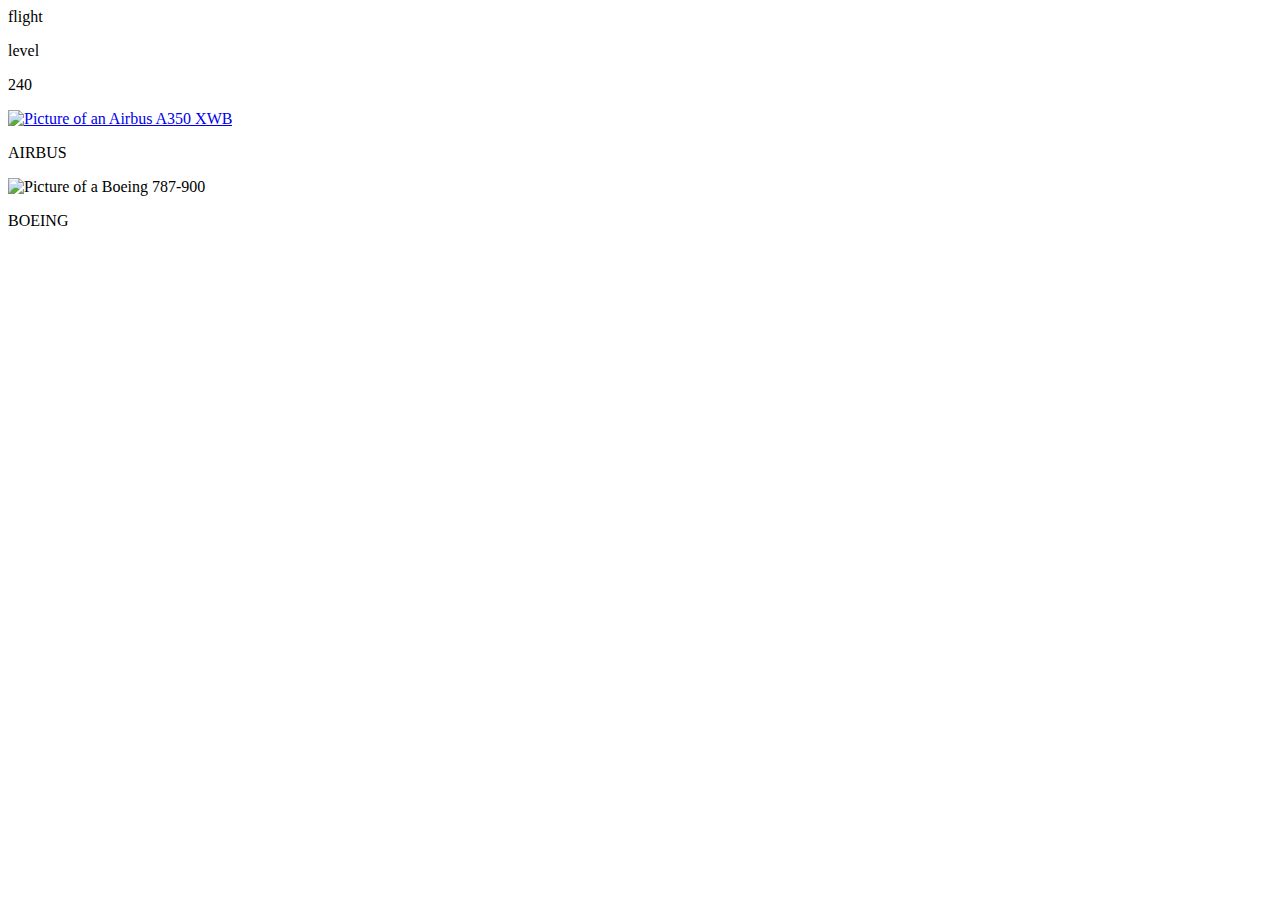
==== index.html @ 32ad99a7 "Commit revised folder structure" ====
<html>
	<head>
		<title>FL240</title>
		
		<link rel="stylesheet" href="css/index/index.css" />
	</head>
	
	<body>
		<div id="head">
			<div id="stripe"></div>
		</div>
		<div id="headText">
			<p id="headFlight">flight</p>
			<p id="headLevel">level</p>
			<p id="headNum">240</p>
		</div>
		<div id="buttons">
			<div class ="generalBox" id="leftBox">
				<a href="ext\airbus.html">
					<img src="img\index\fntA350.jpg" alt="Picture of an Airbus A350 XWB" id="fntA350">
				</a>
				<p id="airbusTxt">AIRBUS</p>
			</div>
			<div class ="generalBox" id="rightBox">
				<a>
					<img src="img\index\fntB789.jpg" alt="Picture of a Boeing 787-900" id="fntB789">
				</a>
				<p id="boeingTxt">BOEING</p>
			</div>
		</div>
	</body>
</html>
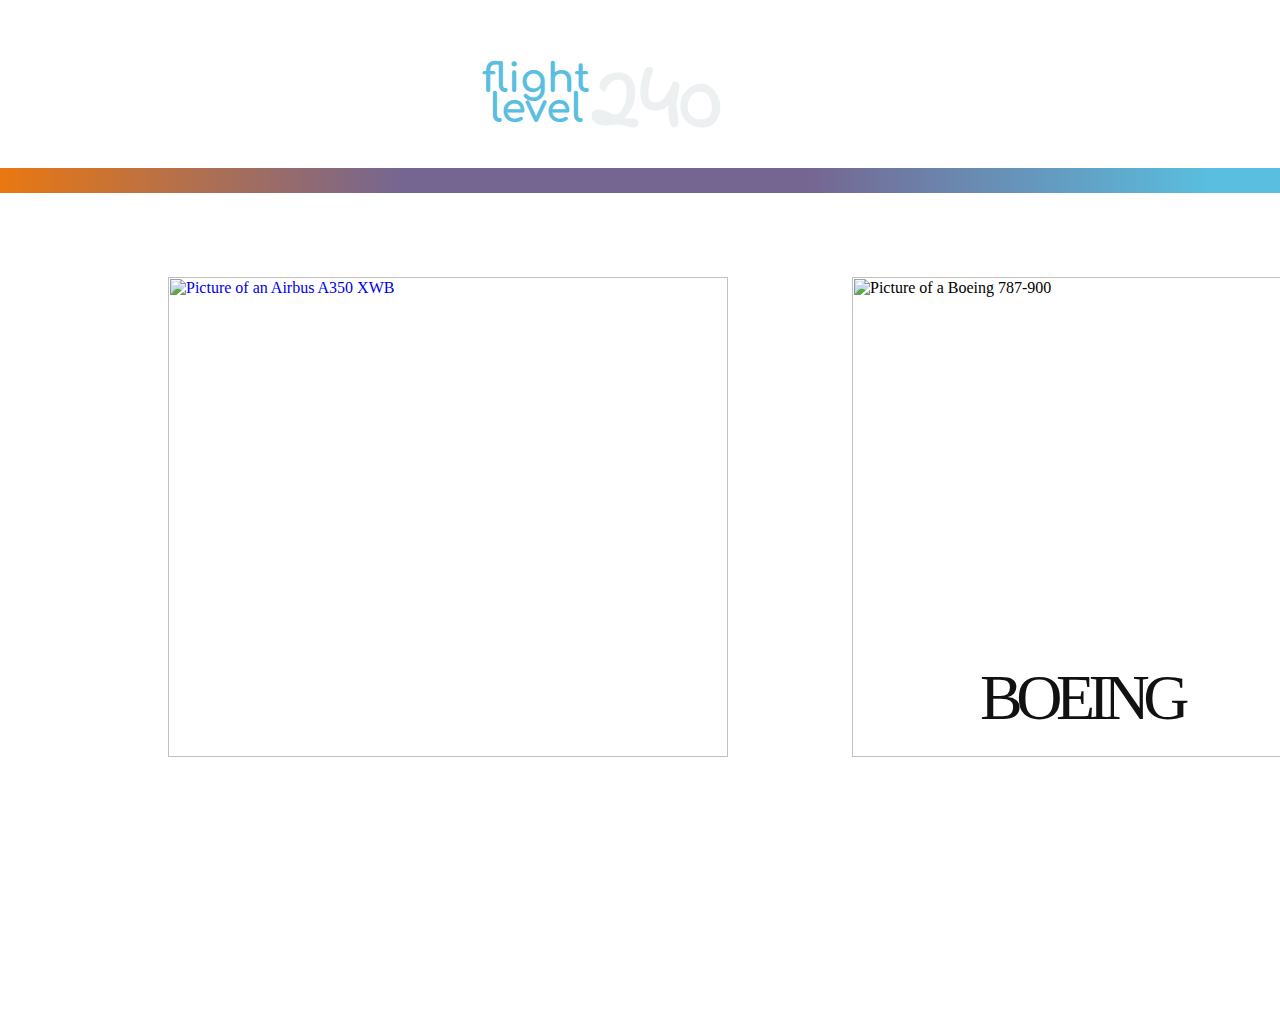
==== commit 8ed4bbba: "Relocate CSS file" ====
--- a/index.html
+++ b/index.html
@@ -2,7 +2,7 @@
 	<head>
 		<title>FL240</title>
 		
-		<link rel="stylesheet" href="css/index/index.css" />
+		<link rel="stylesheet" href="css/index.css" />
 	</head>
 	
 	<body>
--- a/css/index.css
+++ b/css/index.css
@@ -0,0 +1,132 @@
+@import url('https://fonts.googleapis.com/css?family=Comfortaa:400,700|Indie+Flower|Poiret+One');
+@import url('https://db.onlinewebfonts.com/c/116d187134420de5733c7c45bbc80c46?family=LuloCleanW01-One');
+
+body {
+	background-image: url("../img/index/background.jpg");
+	overflow: hidden;
+}
+
+/* Header */
+#stripe {
+	position: relative;
+	left: -10px;
+	width: 101em;
+	height: 25px; 
+	background: linear-gradient(to right, #EA7810, #756691, #756691, #59BEDF, #59BEDF);
+}
+
+#head {
+	position: relative;
+	top: 10em;
+	width: 200em;
+}
+
+#headFlight {
+	position: relative;
+	top: -0.4em;
+	right: 3em;
+	font-family: 'Comfortaa', cursive;
+	font-size: 2.5em;
+	font-weight: bold;
+	color: #59BEDF; 
+}
+#headLevel {
+	position: relative;
+	top: -1.75em;
+	right: 3em;
+	font-family: 'Comfortaa', cursive;
+	font-size: 2.5em;
+	font-weight: bold;
+	color: #59BEDF;
+}
+
+#headNum {
+	position: relative;
+	top: -2.75em;
+	font-family: 'Indie Flower', cursive;
+	font-size: 6em;
+	font-weight: bold;
+	color: rgb(236, 240, 241);
+}
+
+#headText {
+	position: relative;
+	text-align: center;
+	left: 1em;
+}
+
+/* Main Content */
+.generalBox {
+	position: relative;
+	width: 25em;
+	height: 30em;
+	opacity: 1;
+}
+
+/* Airbus */
+#leftBox {
+	position: relative;
+    display: inline-block;
+	vertical-align: top;
+	bottom: 16em;
+	left: 10em;
+}
+
+#fntA350 {
+	width: 35em;
+	height: 30em;
+
+   	transition: opacity .25s ease-in-out;
+   	-moz-transition: opacity .25s ease-in-out;
+   	-webkit-transition: opacity .25s ease-in-out;
+}
+
+	#fntA350:hover {
+		opacity: 0.75;
+	}
+
+#airbusTxt {
+	position: relative;
+	top: -8.2em;
+	left: 2em;
+	color: #ffffff;
+
+	letter-spacing: -0.101em;
+	font-family: "LuloCleanW01-One", cursive;
+	font-size: 4em;
+	z-index: 2;
+}
+
+/* Boeing */
+#rightBox {
+	position: relative;
+    display: inline-block;
+	vertical-align: top;
+	bottom: 16em;
+	right: -27.5em;
+}
+
+#fntB789 {
+	width: 35em;
+	height: 30em;
+	
+   	transition: opacity .25s ease-in-out;
+   	-moz-transition: opacity .25s ease-in-out;
+   	-webkit-transition: opacity .25s ease-in-out;
+}
+
+	#fntB789:hover {
+		opacity: 0.75;
+	}
+
+#boeingTxt {
+	position: relative;
+	bottom: 2.5em;
+	left: 2em;
+	color: #111111;
+
+	letter-spacing: -0.101em;
+	font-family: "LuloCleanW01-One", cursive;
+	font-size: 4em;
+	z-index: 2;
+}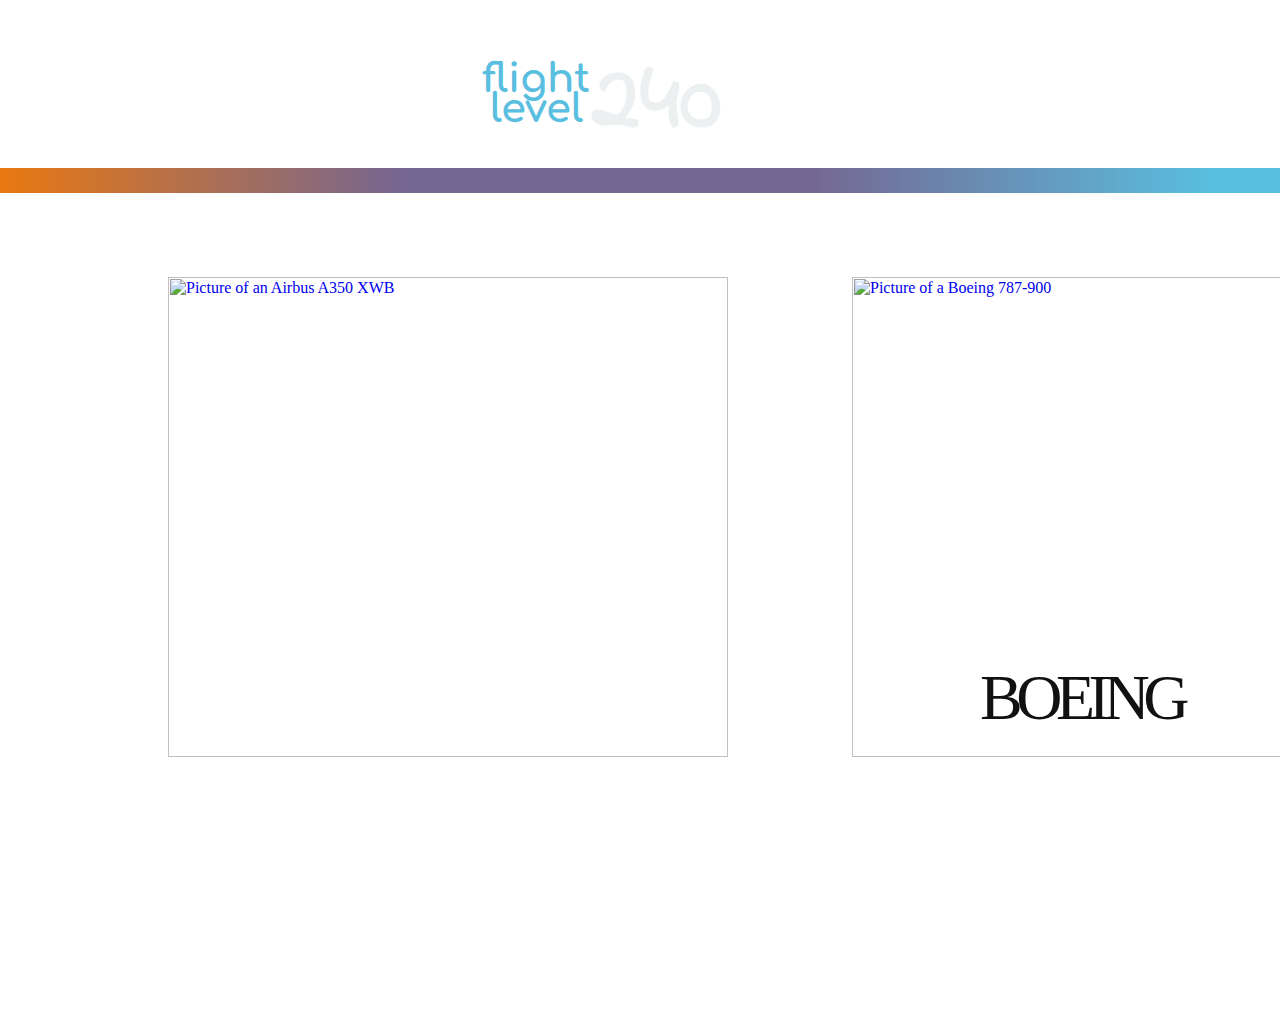
==== commit 940ac266: "Futureproof Embraer and edit stripe colours" ====
--- a/index.html
+++ b/index.html
@@ -22,7 +22,7 @@
 				<p id="airbusTxt">AIRBUS</p>
 			</div>
 			<div class ="generalBox" id="rightBox">
-				<a>
+				<a href="ext\boeing.html">
 					<img src="img\index\fntB789.jpg" alt="Picture of a Boeing 787-900" id="fntB789">
 				</a>
 				<p id="boeingTxt">BOEING</p>
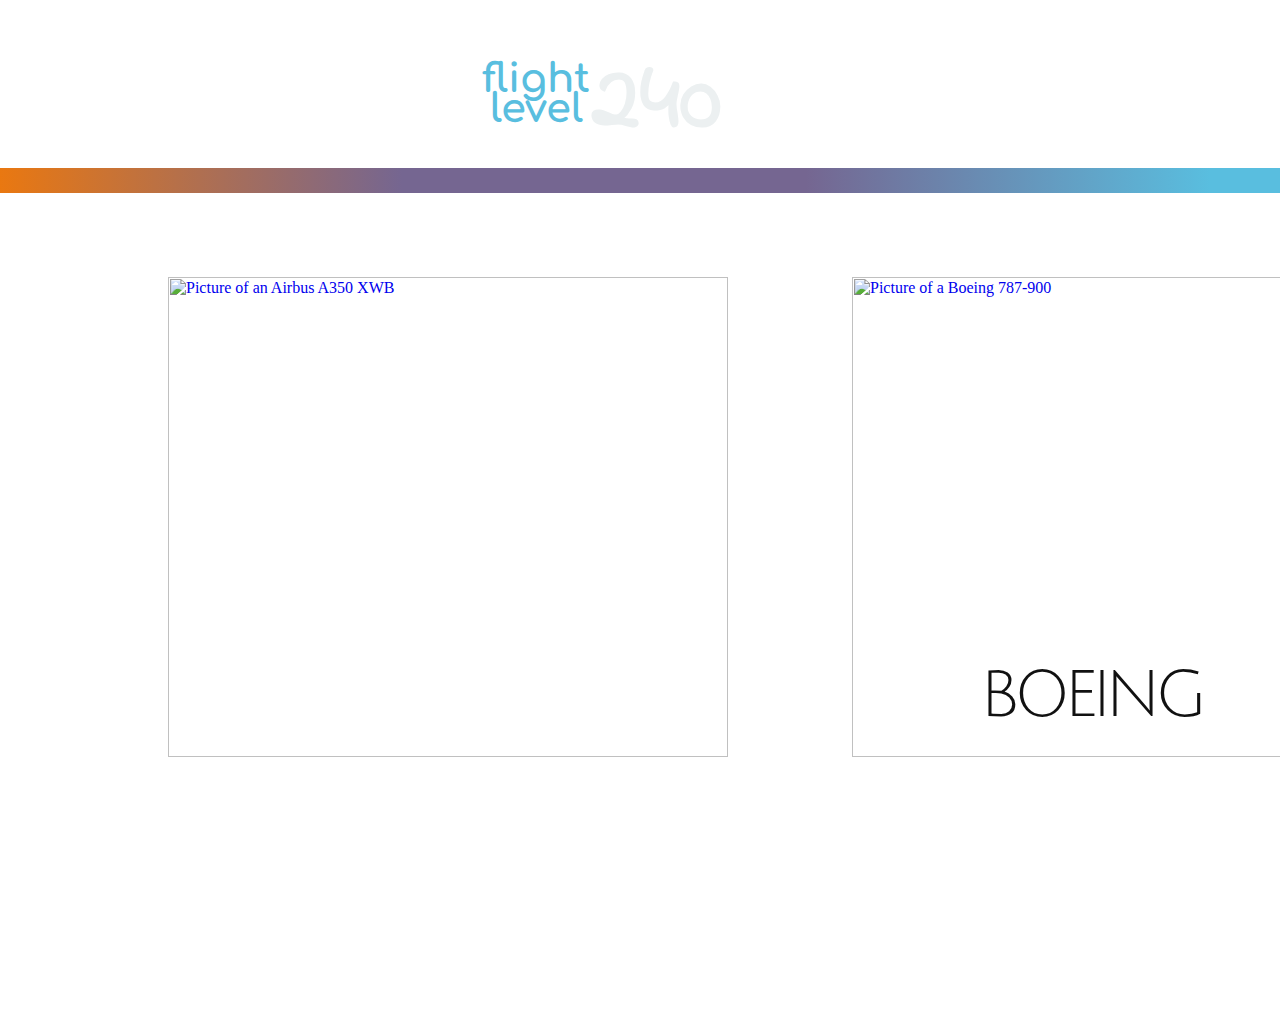
==== commit e590de3b: "Update page with progress as of 6/12" ====
--- a/index.html
+++ b/index.html
@@ -1,7 +1,6 @@
 <html>
 	<head>
 		<title>FL240</title>
-		
 		<link rel="stylesheet" href="css/index.css" />
 	</head>
 	
--- a/css/index.css
+++ b/css/index.css
@@ -1,5 +1,4 @@
-@import url('https://fonts.googleapis.com/css?family=Comfortaa:400,700|Indie+Flower|Poiret+One');
-@import url('https://db.onlinewebfonts.com/c/116d187134420de5733c7c45bbc80c46?family=LuloCleanW01-One');
+@import url('https://fonts.googleapis.com/css?family=Comfortaa:400,700|Indie+Flower|Poiret+One|Julius+Sans+One');
 
 body {
 	background-image: url("../img/index/background.jpg");
@@ -92,7 +91,8 @@
 	color: #ffffff;
 
 	letter-spacing: -0.101em;
-	font-family: "LuloCleanW01-One", cursive;
+	font-family: "Poiret One", cursive;
+	letter-spacing: 0.1em;
 	font-size: 4em;
 	z-index: 2;
 }
@@ -126,7 +126,7 @@
 	color: #111111;
 
 	letter-spacing: -0.101em;
-	font-family: "LuloCleanW01-One", cursive;
+	font-family: "Julius Sans One", cursive;
 	font-size: 4em;
 	z-index: 2;
 }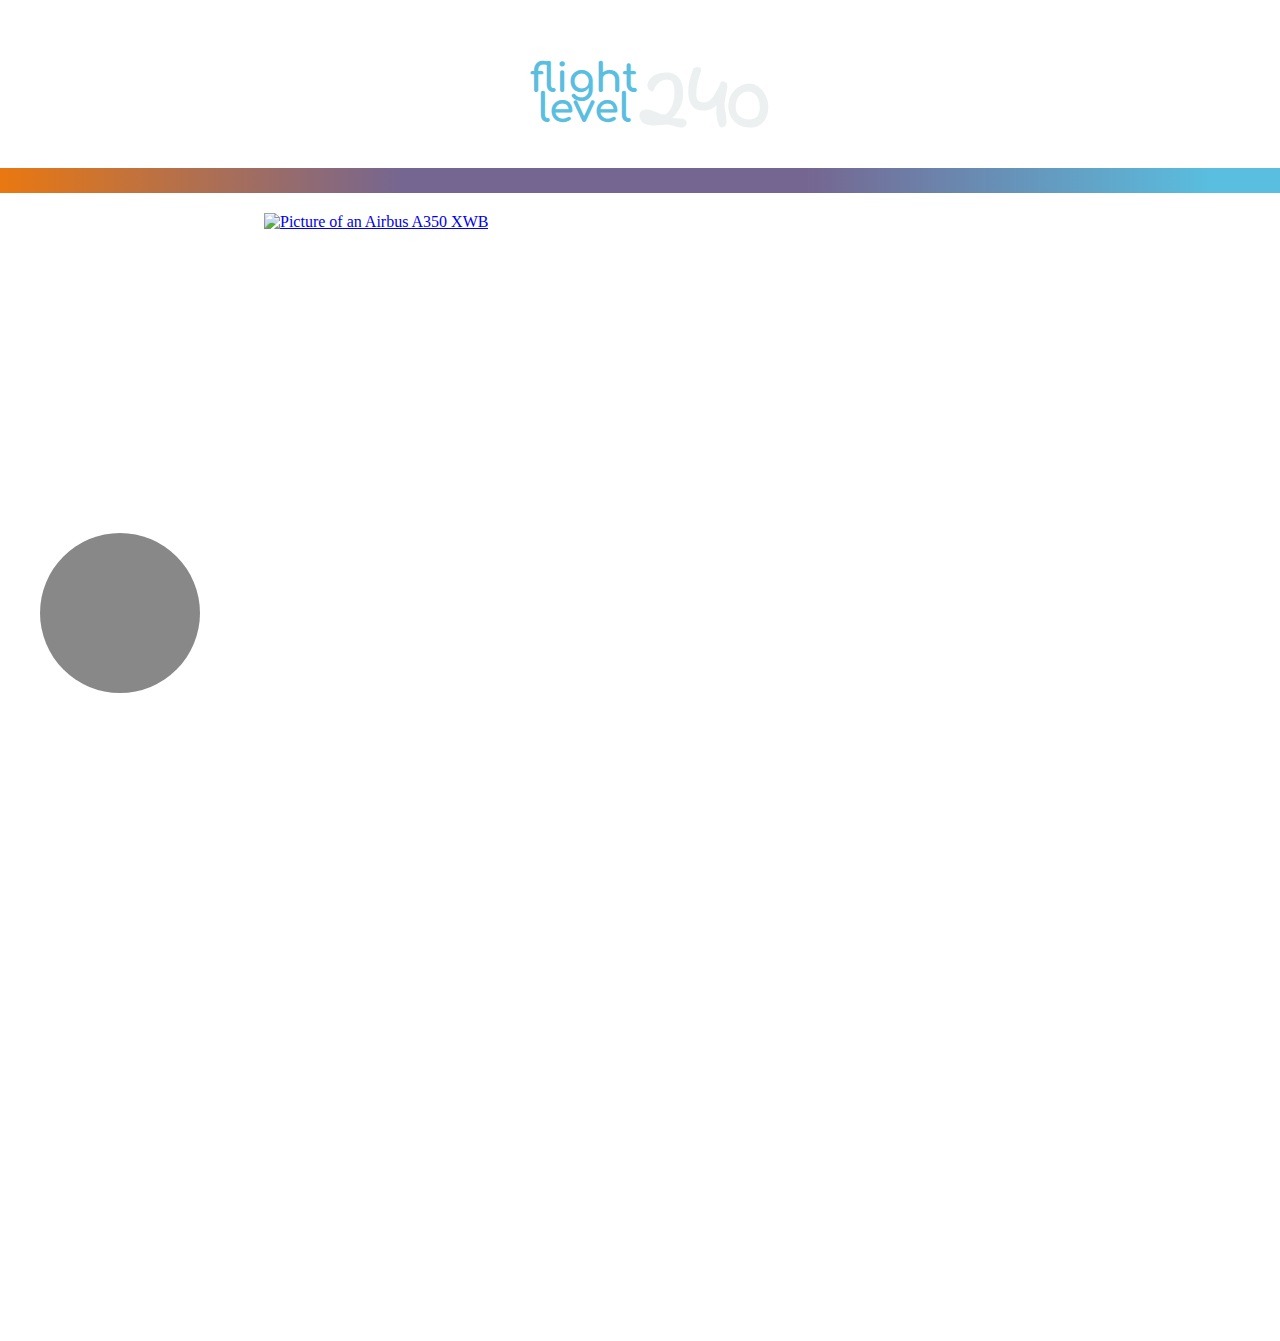
==== commit cadd8283: "Restyle index page" ====
--- a/index.html
+++ b/index.html
@@ -1,9 +1,49 @@
+<!DOCTYPE html>
 <html>
 	<head>
 		<title>FL240</title>
 		<link rel="stylesheet" href="css/index.css" />
+			<script>
+				var slideNo = 1
+
+				function leftClick()
+				{
+					if ((slideNo - 1) === 0)
+					{
+						slideNo = 3
+					} else {
+						slideNo = slideNo - 1
+					}
+					imageChange(slideNo)
+				}
+				function rightClick()
+				{
+					if ((slideNo + 1) === 4)
+					{
+						slideNo = 1
+					} else {
+						slideNo = slideNo + 1
+					}
+					imageChange(slideNo)
+				}
+
+				function imageChange(slideNo)
+				{
+					if (slideNo === 1) {
+						var newcode = "<a href='ext/airbus.html'><img src='img/index/fntA350.jpg' alt='Picture of an Airbus A350 XWB' id='frontAircraft'></a><p id='airbusTxt'>AIRBUS</p>"
+						document.getElementById("box").innerHTML = newcode
+					}
+					if (slideNo === 2) {
+						var newcode = "<a href='ext/boeing.html'><img src='img/index/fntB789.jpg' alt='Picture of a Boeing 737-900' id='frontAircraft'></a><p id='boeingTxt'>BOEING</p>"
+						document.getElementById("box").innerHTML = newcode
+					}
+					if (slideNo === 3) {
+						var newcode = "<a href='ext/embBomb.html'><img src='img/index/fntCS100.jpg' alt='Picture of a Boeing 737-900' id='frontAircraft'></a><p id='embBombTxt'>EMBRAER & BOMBARDIER</p>"
+						document.getElementById("box").innerHTML = newcode
+					}
+				}
+		</script>
 	</head>
-	
 	<body>
 		<div id="head">
 			<div id="stripe"></div>
@@ -13,19 +53,15 @@
 			<p id="headLevel">level</p>
 			<p id="headNum">240</p>
 		</div>
-		<div id="buttons">
-			<div class ="generalBox" id="leftBox">
-				<a href="ext\airbus.html">
-					<img src="img\index\fntA350.jpg" alt="Picture of an Airbus A350 XWB" id="fntA350">
-				</a>
-				<p id="airbusTxt">AIRBUS</p>
-			</div>
-			<div class ="generalBox" id="rightBox">
-				<a href="ext\boeing.html">
-					<img src="img\index\fntB789.jpg" alt="Picture of a Boeing 787-900" id="fntB789">
-				</a>
-				<p id="boeingTxt">BOEING</p>
-			</div>
+
+		<div class ="generalBox" id="box">
+			<a href="ext/airbus.html">
+				<img src="img/index/fntA350.jpg" alt="Picture of an Airbus A350 XWB" id="frontAircraft">
+			</a>
+			<p id="airbusTxt">AIRBUS</p>
 		</div>
+
+		<div id="leftCircle" onclick="leftClick()"></div>
+		<div id="rightCircle" onclick="rightClick()"></div>
 	</body>
 </html>--- a/css/index.css
+++ b/css/index.css
@@ -1,4 +1,4 @@
-@import url('https://fonts.googleapis.com/css?family=Comfortaa:400,700|Indie+Flower|Poiret+One|Julius+Sans+One');
+@import url('https://fonts.googleapis.com/css?family=Comfortaa:400,700|Indie+Flower|Poiret+One|Nunito|Dosis');
 
 body {
 	background-image: url("../img/index/background.jpg");
@@ -51,7 +51,7 @@
 #headText {
 	position: relative;
 	text-align: center;
-	left: 1em;
+	left: 4em;
 }
 
 /* Main Content */
@@ -63,17 +63,17 @@
 }
 
 /* Airbus */
-#leftBox {
+#box {
 	position: relative;
     display: inline-block;
 	vertical-align: top;
-	bottom: 16em;
-	left: 10em;
+	bottom: 20em;
+	left: 16em;
 }
 
-#fntA350 {
-	width: 35em;
-	height: 30em;
+#frontAircraft {
+	height: 47.5em;
+	width: 62.5em;
 
    	transition: opacity .25s ease-in-out;
    	-moz-transition: opacity .25s ease-in-out;
@@ -86,8 +86,8 @@
 
 #airbusTxt {
 	position: relative;
-	top: -8.2em;
-	left: 2em;
+	top: -11.5em;
+	left: 1.75em;
 	color: #ffffff;
 
 	letter-spacing: -0.101em;
@@ -97,36 +97,64 @@
 	z-index: 2;
 }
 
-/* Boeing */
-#rightBox {
+#boeingTxt {
 	position: relative;
-    display: inline-block;
-	vertical-align: top;
-	bottom: 16em;
-	right: -27.5em;
+	top: -3.5em;
+	left: 10em;
+	color: #111111;
+	font-family: "Nunito", cursive;
+	font-size: 4em;
+	z-index: 2;
 }
 
-#fntB789 {
-	width: 35em;
-	height: 30em;
-	
+#embBombTxt {
+	position: relative;
+	top: -10em;
+	left: 1em;
+	color: #111111;
+	font-family: "Dosis", cursive;
+	font-size: 4em;
+	z-index: 2;
+}
+
+#leftCircle {
+	position: relative;
+	top: -30em;
+	left: 2em;
+	width: 10em;
+	height: 10em;
+	background: #111111;
+	opacity: 0.5;
+	-moz-border-radius: 5em;
+	-webkit-border-radius: 5em;
+	border-radius: 5em;
+
    	transition: opacity .25s ease-in-out;
    	-moz-transition: opacity .25s ease-in-out;
    	-webkit-transition: opacity .25s ease-in-out;
 }
 
-	#fntB789:hover {
-		opacity: 0.75;
-	}
+#leftCircle:hover {
+	opacity: 1;
+}
 
-#boeingTxt {
+#rightCircle {
 	position: relative;
-	bottom: 2.5em;
-	left: 2em;
-	color: #111111;
+	top: -40em;
+	right: -82.5em;
+	width: 10em;
+	height: 10em;
+	background: #111111;
+	opacity: 0.5;
+	-moz-border-radius: 5em;
+	-webkit-border-radius: 5em;
+	border-radius: 5em;
 
-	letter-spacing: -0.101em;
-	font-family: "Julius Sans One", cursive;
-	font-size: 4em;
-	z-index: 2;
+   	transition: opacity .25s ease-in-out;
+   	-moz-transition: opacity .25s ease-in-out;
+   	-webkit-transition: opacity .25s ease-in-out;
+}
+
+#rightCircle:hover {
+	opacity: 1;
 }